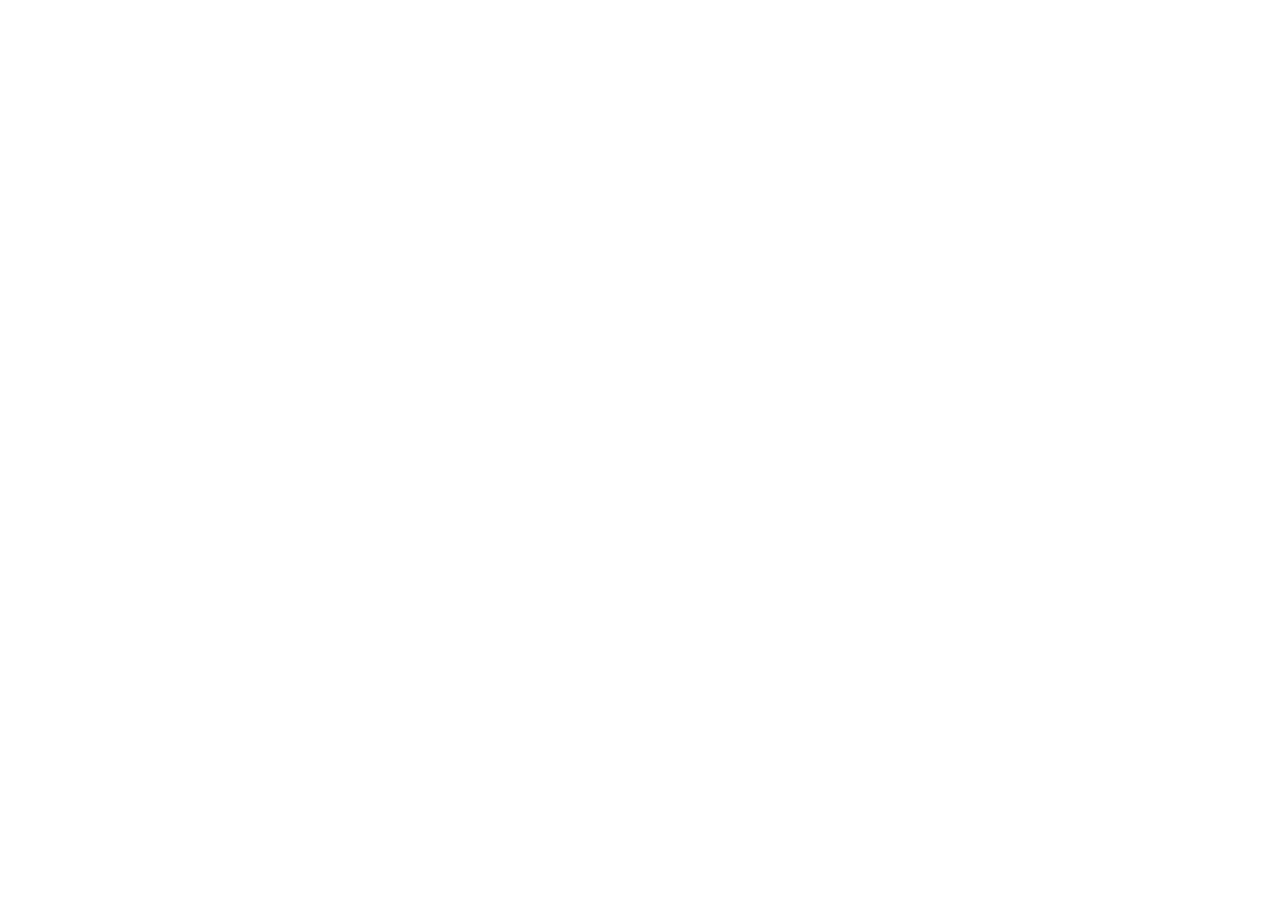
==== index.html @ e263e880 "00" ====
<!DOCTYPE html>
<html lang="en">

<head>
    <meta charset="UTF-8">
    <meta name="viewport" content="width=device-width, initial-scale=1.0">
    <title>Document</title>


</head>

<body>



    <script src="./JS/function.js" type="module"></script>
</body>

</html>
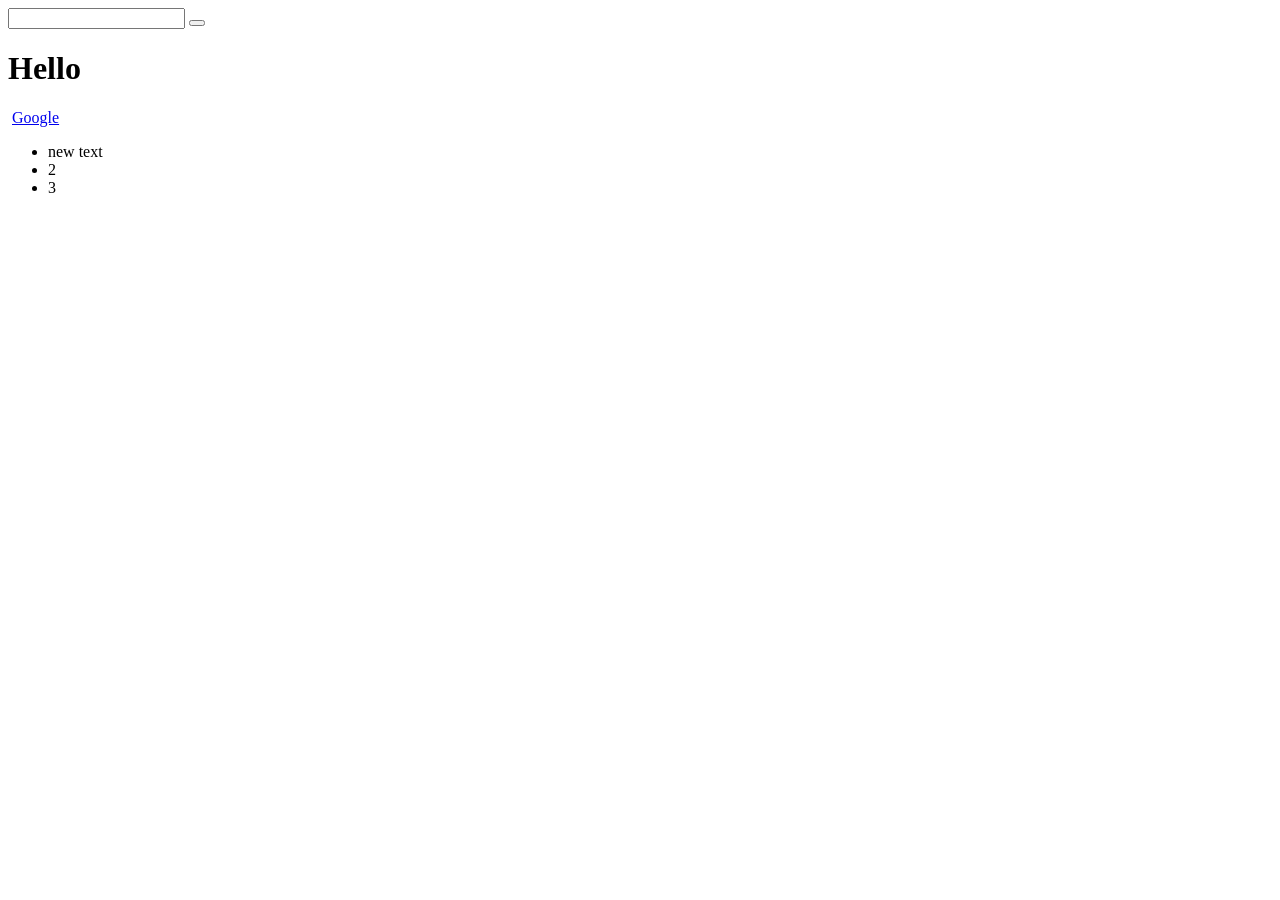
==== commit c0219d04: "cvbnm" ====
--- a/index.html
+++ b/index.html
@@ -11,9 +11,26 @@
 
 <body>
 
+    <!-- Створити розмітку з кнопкою та текстовим полем. За допомогою JavaScript отримати доступ до кнопки та текстового поля за їх ідентифікаторами та змінити текст на кнопці на значення текстового поля. -->
+    <input type="text" id="text">
+    <button id="btn">Click</button>
+
+<!-- Створити розмітку з заголовком та зображенням. За допомогою JavaScript отримати доступ до зображення та змінити значення атрибута "src" на шлях до іншого зображення. -->
+    <h1 id="title">Hello</h1>
+    <img id="img" src="https://www.google.com/url?sa=i&url=https%3A%2F%2Fpixabay.com%2Fimages%2Fsearch%2Fnature%2F&psig=AOvVaw37LkmRnbuQchKdUm9Fo2-g&ust=1742573225707000&source=images&cd=vfe&opi=89978449&ved=0CBQQjRxqFwoTCLjn8qOFmYwDFQAAAAAdAAAAABAJ" alt="">
+
+<!-- Створити розмітку з посиланням та зображенням. За допомогою JavaScript отримати доступ до посилання та змінити значення атрибута "href" на нову URL-адресу. Також отримати доступ до зображення та додати новий атрибут "alt" з описом зображення. -->
+    <a id="link" href="https://www.google.com">Google</a>
+    <img id="img2" src="https://www.google.com/url?sa=i&url=https%3A%2F%2Fpixabay.com%2Fimages%2Fsearch%2Fnature%2F&psig=AOvVaw37LkmRnbuQchKdUm9Fo2-g&ust=1742573225707000&source=images&cd=vfe&opi=89978449&ved=0CBQQjRxqFwoTCLjn8qOFmYwDFQAAAAAdAAAAABAJ" alt="">
+<!-- Створити розмітку зі списком елементів. За допомогою JavaScript отримати доступ до першого елемента списку та змінити його вміст на новий текст. -->
+    <ul id="list">
+        <li>1</li>
+        <li>2</li>
+        <li>3</li>
+    </ul>
 
 
-    <script src="./JS/function.js" type="module"></script>
+    <script src="./JS/dom.js" type="module"></script>
 </body>
 
 </html>
